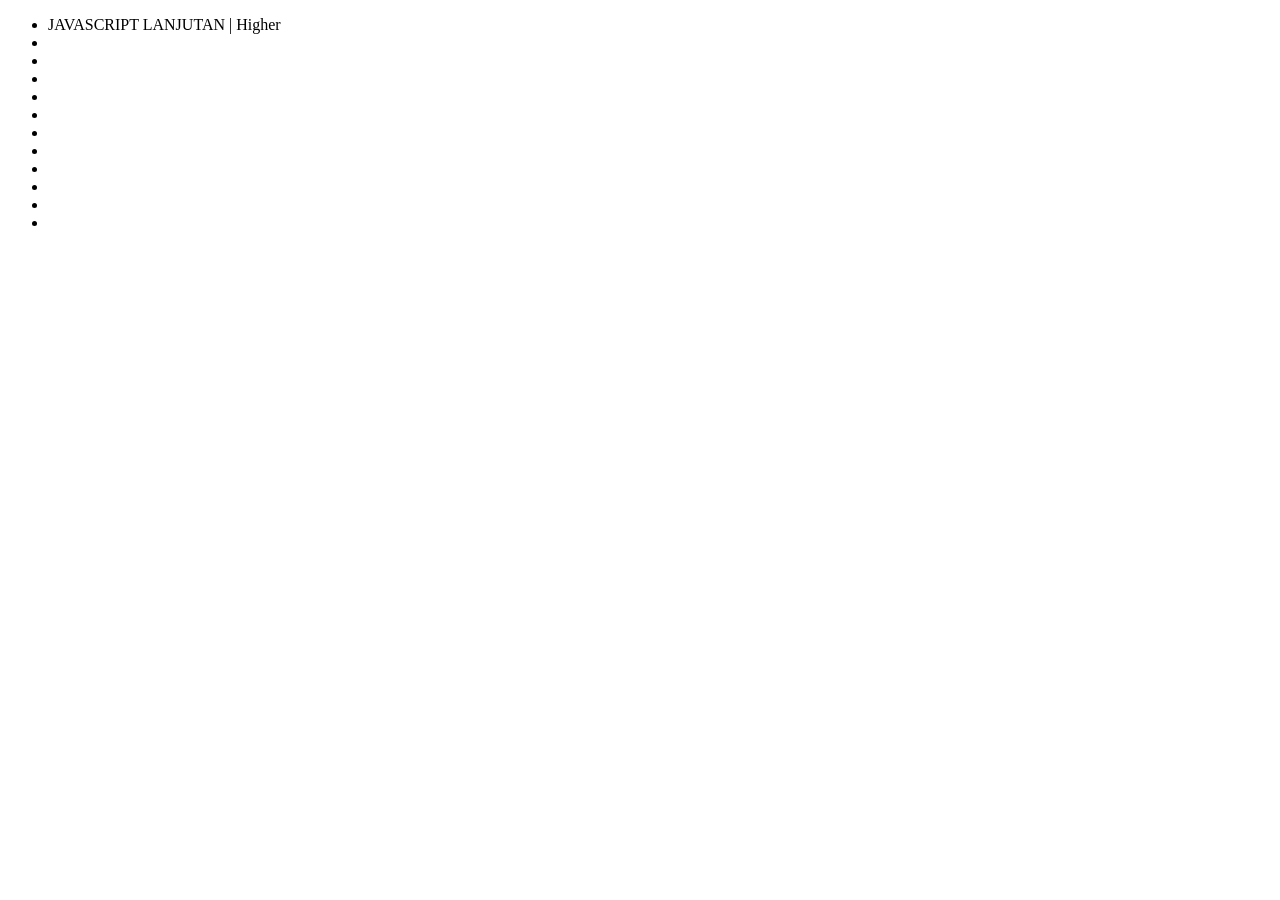
==== exsercise-1.html @ 5489efb0 "apa aja" ====
<!DOCTYPE html>
<html lang="en">
<head>
    <meta charset="UTF-8">
    <meta name="viewport" content="width=device-width, initial-scale=1.0">
    <title>My Videos</title>
</head>
<body>
    <ul>
        <li data-duration="15:27">JAVASCRIPT LANJUTAN | Higher </li>
        <li data-duration="11:18"></li>
        <li data-duration="21:40"></li>
        <li data-duration="19:38"></li>
        <li data-duration="12:10"></li>
        <li data-duration="20:43"></li>
        <li data-duration="14:30"></li>
        <li data-duration="26:38"></li>
        <li data-duration="17:33"></li>
        <li data-duration="10:39"></li>
        <li data-duration="17:31"></li>
        <li data-duration="14:25"></li>
    </ul>
</body>
</html>
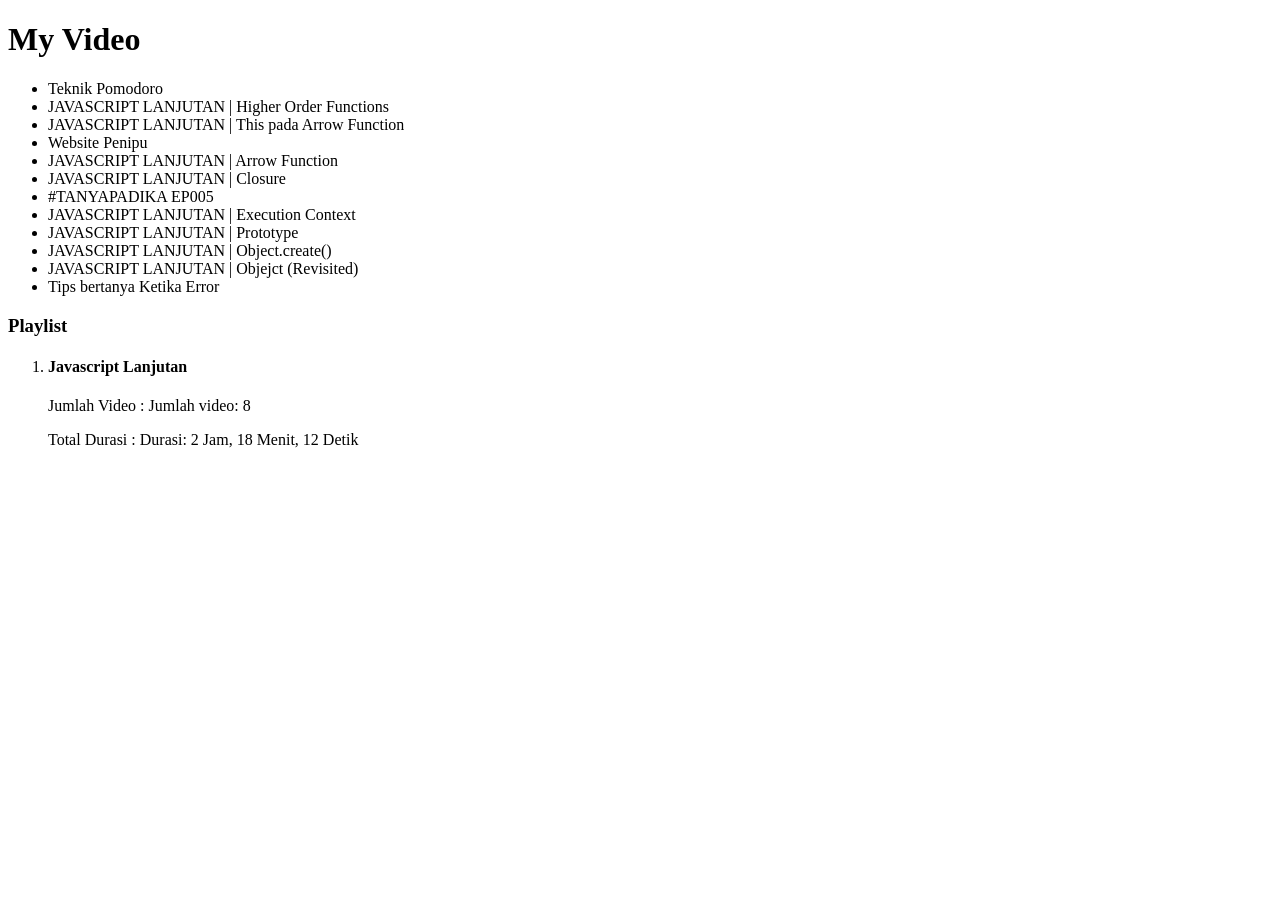
==== commit a54741f3: "Template Literal" ====
--- a/exsercise-1.html
+++ b/exsercise-1.html
@@ -6,19 +6,30 @@
     <title>My Videos</title>
 </head>
 <body>
+    <h1>My Video</h1>
     <ul>
-        <li data-duration="15:27">JAVASCRIPT LANJUTAN | Higher </li>
-        <li data-duration="11:18"></li>
-        <li data-duration="21:40"></li>
-        <li data-duration="19:38"></li>
-        <li data-duration="12:10"></li>
-        <li data-duration="20:43"></li>
-        <li data-duration="14:30"></li>
-        <li data-duration="26:38"></li>
-        <li data-duration="17:33"></li>
-        <li data-duration="10:39"></li>
-        <li data-duration="17:31"></li>
-        <li data-duration="14:25"></li>
+        <li data-duration="15:27">Teknik Pomodoro</li>
+        <li data-duration="11:18">JAVASCRIPT LANJUTAN | Higher Order Functions</li>
+        <li data-duration="21:40">JAVASCRIPT LANJUTAN | This pada Arrow Function</li>
+        <li data-duration="19:38">Website Penipu</li>
+        <li data-duration="12:10">JAVASCRIPT LANJUTAN | Arrow Function</li>
+        <li data-duration="20:43">JAVASCRIPT LANJUTAN | Closure</li>
+        <li data-duration="14:30">#TANYAPADIKA EP005</li>
+        <li data-duration="26:38">JAVASCRIPT LANJUTAN | Execution Context</li>
+        <li data-duration="17:33">JAVASCRIPT LANJUTAN | Prototype</li>
+        <li data-duration="10:39">JAVASCRIPT LANJUTAN | Object.create()</li>
+        <li data-duration="17:31">JAVASCRIPT LANJUTAN | Objejct (Revisited)</li>
+        <li data-duration="14:25">Tips bertanya Ketika Error</li>
     </ul>
+
+    <h3>Playlist</h3>
+    <ol>
+        <li>
+            <h4>Javascript Lanjutan </h4>
+            <p>Jumlah Video : <span class="jumlah-video"></spanc></p>
+            <p>Total Durasi : <span class="total-durasi"></span></p>
+        </li>
+    </ol>
+    <script src="exercise-1.js"></script>
 </body>
 </html>
